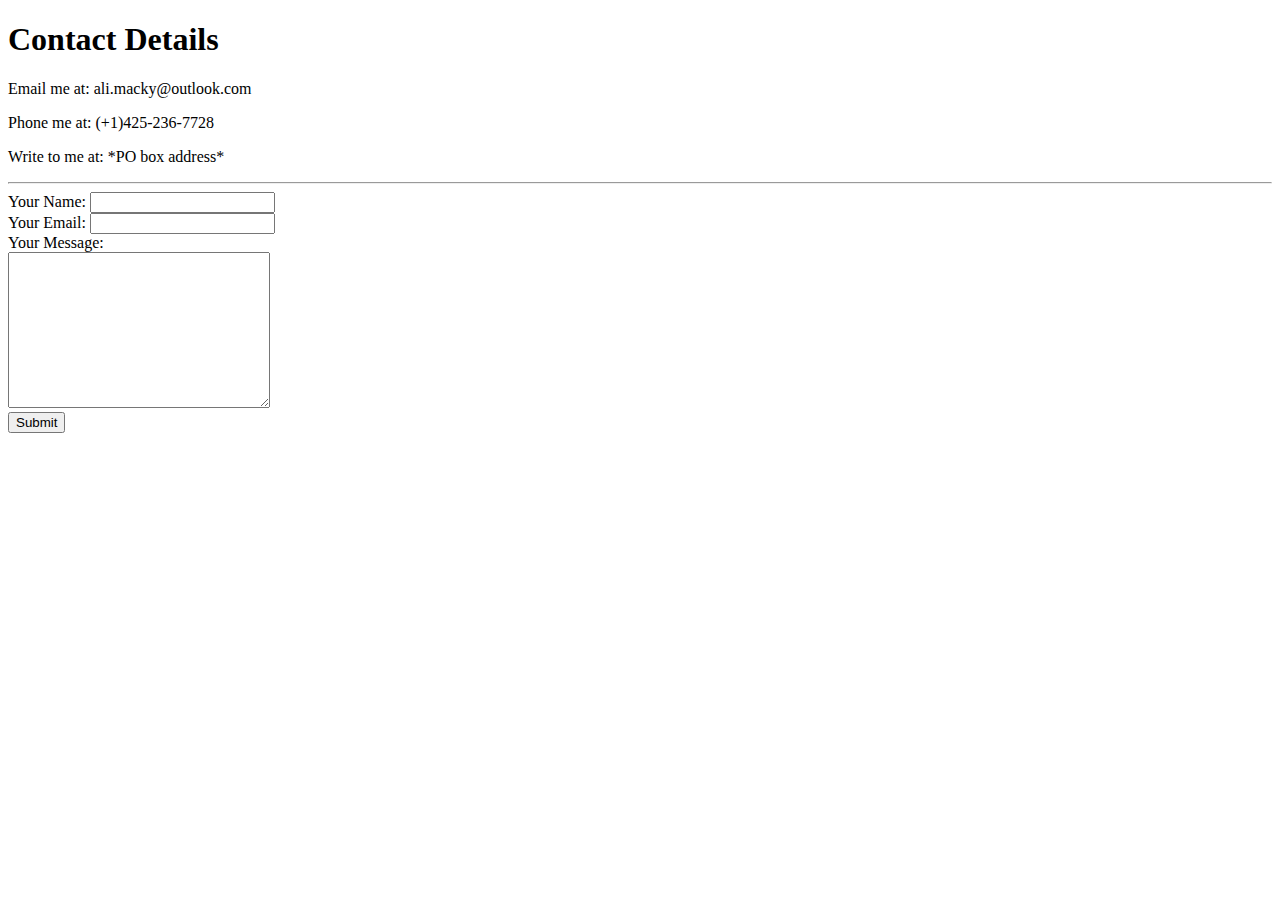
==== contact-me.html @ 605d67b8 "Intial commit of files" ====
<!DOCTYPE html>
<html lang="en">
  <head>
    <meta charset="UTF-8">
    <title>Contact Information</title>
  </head>
  <body>
    <h1>Contact Details</h1>
    <p>Email me at: ali.macky@outlook.com</p>
    <p>Phone me at: (+1)425-236-7728</p> 
     <p>Write to me at: *PO box address*</p>

     <hr>
     
     <form action="mailto:ali.macky@outlook.com" method="post" enctype="text/plain">
        <label>Your Name:</label>
        <input type="text" name="yourName" value=""> <br>

        <label>Your Email:</label>
        <input type="email" name="yourEmail" value=""> <br>
        
        <label>Your Message:</label> <br>
        <textarea name="yourMessage" rows="10" cols="30"></textarea> <br>

        <input type="submit" name="">
     </form>
  </body>
</html>
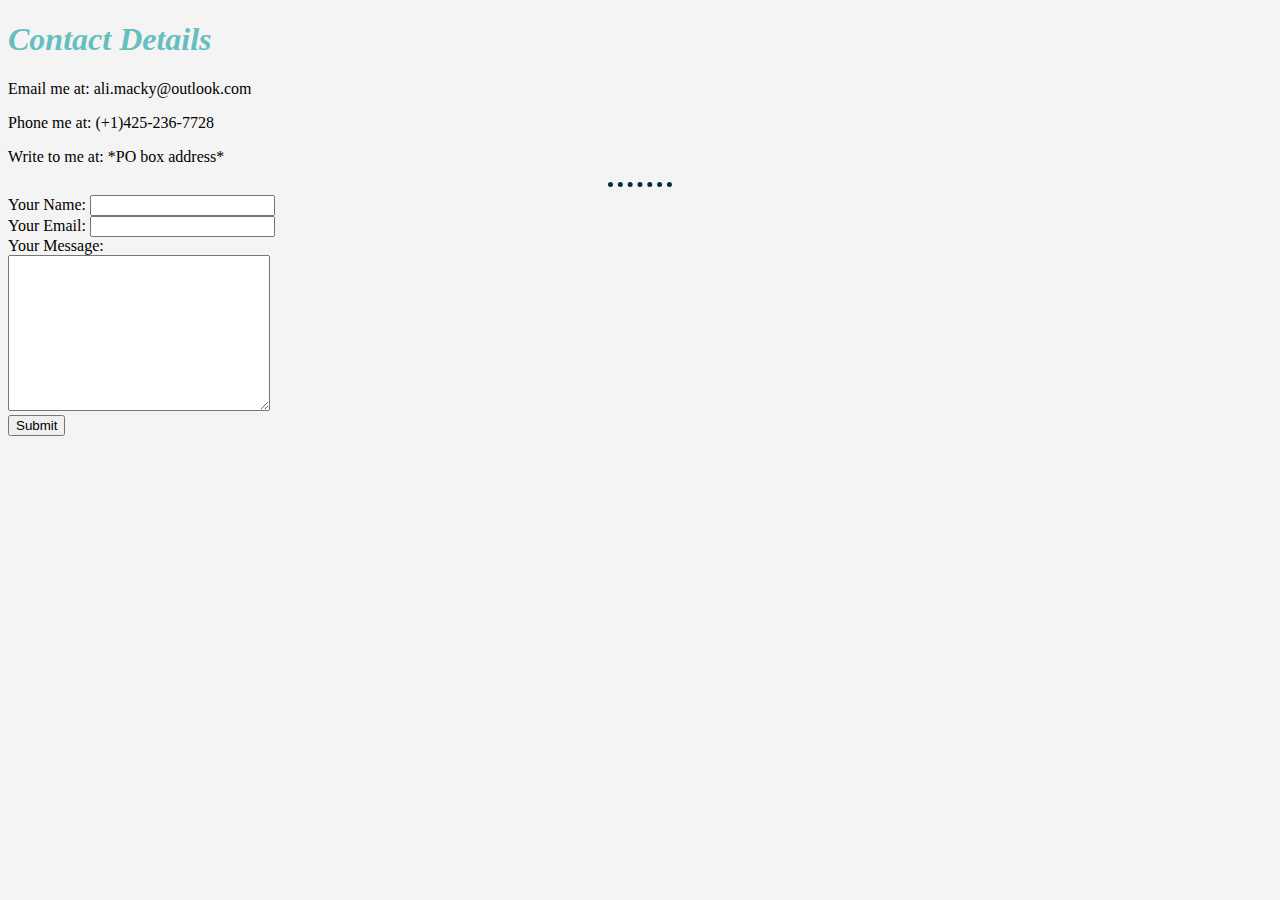
==== commit 6c1a0e81: "Adding Styling" ====
--- a/contact-me.html
+++ b/contact-me.html
@@ -3,6 +3,7 @@
   <head>
     <meta charset="UTF-8">
     <title>Contact Information</title>
+    <link rel="stylesheet" href="css/styles.css">
   </head>
   <body>
     <h1>Contact Details</h1>
--- a/css/styles.css
+++ b/css/styles.css
@@ -0,0 +1,21 @@
+body {
+  background-color: #F5F4F4;
+}
+
+hr {
+  border-style: none;
+  border-top-style: dotted;
+  height: 0px;
+  width: 5%;
+  border-color: #00303F;
+  border-width: 5px;
+}
+
+h1{
+  color: #66bfbf;
+  font-style: italic;;
+}
+
+h3{
+  color: #66bfbf;
+}